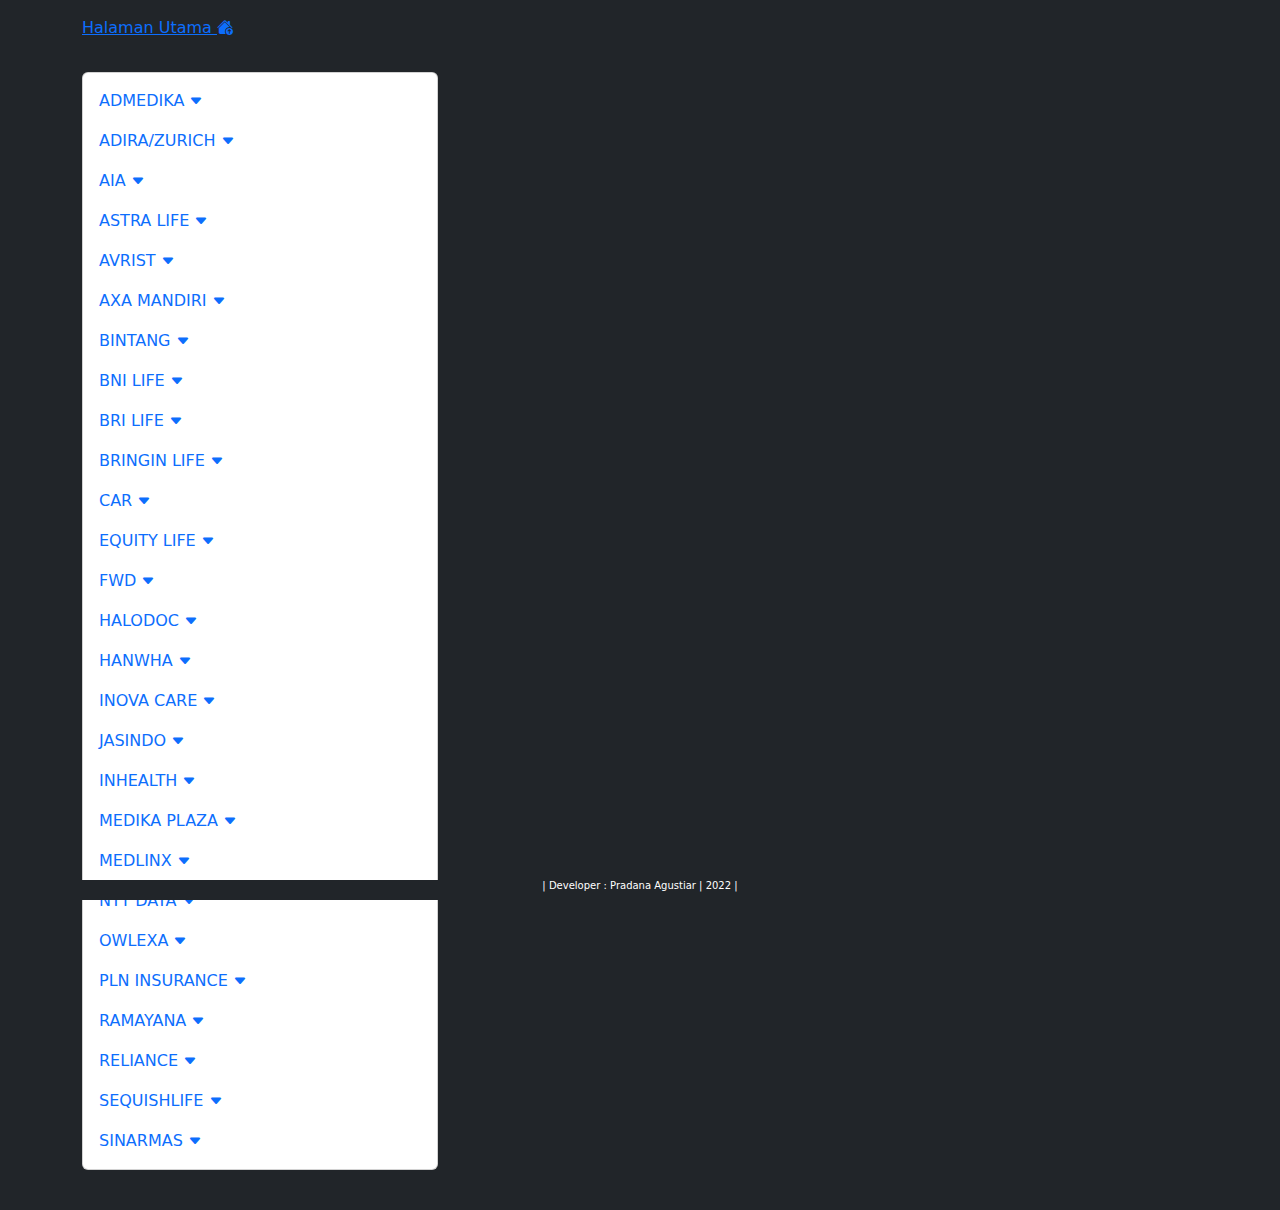
==== index.html @ 3b437334 "tambah file index html template" ====
<!DOCTYPE html>
<html lang="en">
  <head>
    <!-- Google Tag Manager -->
    <script>
      (function (w, d, s, l, i) {
        w[l] = w[l] || [];
        w[l].push({ "gtm.start": new Date().getTime(), event: "gtm.js" });
        var f = d.getElementsByTagName(s)[0],
          j = d.createElement(s),
          dl = l != "dataLayer" ? "&l=" + l : "";
        j.async = true;
        j.src = "https://www.googletagmanager.com/gtm.js?id=" + i + dl;
        f.parentNode.insertBefore(j, f);
      })(window, document, "script", "dataLayer", "GTM-58KF28J");
    </script>
    <!-- End Google Tag Manager -->
    <meta charset="utf-8" />
    <meta name="viewport" content="width=device-width, initial-scale=1, shrink-to-fit=no" />
    <meta name="keywords" content="kumpulan asuransi swasta rsiy pdhi" />
    <meta name="description" content="kumpulan dokumen asuransi swasta rsiy pdhi" />

    <title>RSIY PDHI - ASURANSI SWASTA</title>

    <link href="https://cdn.jsdelivr.net/npm/bootstrap@5.0.0-beta2/dist/css/bootstrap.min.css" rel="stylesheet" crossorigin="anonymous" />
    <script src="https://cdn.jsdelivr.net/npm/bootstrap@5.0.0-beta2/dist/js/bootstrap.bundle.min.js" crossorigin="anonymous"></script>

    <!-- ======= Icons used for dropdown (you can use your own) ======== -->
    <link rel="stylesheet" href="https://cdn.jsdelivr.net/npm/bootstrap-icons@1.4.0/font/bootstrap-icons.css" />

    <link rel="stylesheet" href="style.css" />

    <script type="text/javascript">
      document.addEventListener("DOMContentLoaded", function () {
        document.querySelectorAll(".sidebar .nav-link").forEach(function (element) {
          element.addEventListener("click", function (e) {
            let nextEl = element.nextElementSibling;
            let parentEl = element.parentElement;

            if (nextEl) {
              e.preventDefault();
              let mycollapse = new bootstrap.Collapse(nextEl);

              if (nextEl.classList.contains("show")) {
                mycollapse.hide();
              } else {
                mycollapse.show();
                // find other submenus with class=show
                var opened_submenu = parentEl.parentElement.querySelector(".submenu.show");
                // if it exists, then close all of them
                if (opened_submenu) {
                  new bootstrap.Collapse(opened_submenu);
                }
              }
            }
          });
        });
      });
      // DOMContentLoaded  end
    </script>
  </head>
  <body class="bg-dark">
    <header class="section-header py-3 hero">
      <div class="container">
        <a href="index.html" class="utama"> Halaman Utama <i class="bi bi-house-up-fill"></i> </a>
      </div>
    </header>
    <!-- section-header.// -->

    <div class="container">
      <section class="section-content py-3">
        <div class="row">
          <aside class="col-lg-4">
            <!-- ============= COMPONENT ============== -->
            <nav class="sidebar card py-2 mb-4">
              <ul class="nav flex-column" id="nav_accordion">
                <!-- ADMEDIKA -->
                <li class="nav-item has-submenu">
                  <a class="nav-link" href="#"> ADMEDIKA <i class="bi small bi-caret-down-fill"></i> </a>
                  <ul class="submenu collapse">
                    <li><a class="nav-link" href="#"> INFORMASI KLIEN ADMEDIKA 2022 </a></li>
                    <li><a class="nav-link" href="#"> FITUR ADPASS ADMEDIKA </a></li>
                    <li><a class="nav-link" href="#"> INFO ACCEPTED CARD </a></li>
                    <li><a class="nav-link" href="#"> MANAGE CARE MANUAL ADPASS RJTL </a></li>
                  </ul>
                </li>
                <!-- ADIRA/ZURICH -->
                <li class="nav-item has-submenu">
                  <a class="nav-link" href="#"> ADIRA/ZURICH <i class="bi small bi-caret-down-fill"></i> </a>
                  <ul class="submenu collapse">
                    <li><a class="nav-link" href="#"> PKS ADIRA/ZURICH </a></li>
                    <li><a class="nav-link" href="#"> PETUNJUK DAN KARTU </a></li>
                  </ul>
                </li>
                <!-- AIA -->
                <li class="nav-item has-submenu">
                  <a class="nav-link" href="#"> AIA <i class="bi small bi-caret-down-fill"></i> </a>
                  <ul class="submenu collapse">
                    <li><a class="nav-link" href="#"> PKS AIA </a></li>
                    <li><a class="nav-link" href="#"> PKS AIA PLATINUM PROVIDER </a></li>
                  </ul>
                </li>
                <!-- ASTRA LIFE/ASURANSI JIWA ASTRA -->
                <li class="nav-item has-submenu">
                  <a class="nav-link" href="#"> ASTRA LIFE <i class="bi small bi-caret-down-fill"></i> </a>
                  <ul class="submenu collapse">
                    <li><a class="nav-link" href="#"> PKS ASTRA LIFE </a></li>
                  </ul>
                </li>
                <!-- AVRIST ASSURANCE -->
                <li class="nav-item has-submenu">
                  <a class="nav-link" href="#"> AVRIST <i class="bi small bi-caret-down-fill"></i> </a>
                  <ul class="submenu collapse">
                    <li><a class="nav-link" href="#"> PKS AVRIST </a></li>
                  </ul>
                </li>
                <!-- AXA MANDIRI -->
                <li class="nav-item has-submenu">
                  <a class="nav-link" href="#"> AXA MANDIRI <i class="bi small bi-caret-down-fill"></i> </a>
                  <ul class="submenu collapse">
                    <li><a class="nav-link" href="#"> PKS AXA MANDIRI </a></li>
                    <li><a class="nav-link" href="#"> KARTU AXA MANDIRI </a></li>
                  </ul>
                </li>
                <!-- BINTANG -->
                <li class="nav-item has-submenu">
                  <a class="nav-link" href="#"> BINTANG <i class="bi small bi-caret-down-fill"></i> </a>
                  <ul class="submenu collapse">
                    <li><a class="nav-link" href="#"> PKS BINTANG </a></li>
                  </ul>
                </li>
                <!-- BNI LIFE -->
                <li class="nav-item has-submenu">
                  <a class="nav-link" href="#"> BNI LIFE <i class="bi small bi-caret-down-fill"></i> </a>
                  <ul class="submenu collapse">
                    <li><a class="nav-link" href="bnimanagecare.html">PKS BNI LIFE MANAGE CARE </a></li>
                    <li><a class="nav-link" href="bniindemnity.html">PKS BNI LIFE INDEMNITY </a></li>
                  </ul>
                </li>
                <!-- BRI LIFE -->
                <li class="nav-item has-submenu">
                  <a class="nav-link" href="#"> BRI LIFE <i class="bi small bi-caret-down-fill"></i> </a>
                  <ul class="submenu collapse">
                    <li><a class="nav-link" href="#"> PKS BRI LIFE </a></li>
                  </ul>
                </li>
                <!-- BRINGIN LIFE -->
                <li class="nav-item has-submenu">
                  <a class="nav-link" href="#"> BRINGIN LIFE <i class="bi small bi-caret-down-fill"></i> </a>
                  <ul class="submenu collapse">
                    <li><a class="nav-link" href="#"> PKS BRINGIN LIFE </a></li>
                  </ul>
                </li>
                <!-- CAR -->
                <li class="nav-item has-submenu">
                  <a class="nav-link" href="#"> CAR <i class="bi small bi-caret-down-fill"></i> </a>
                  <ul class="submenu collapse">
                    <li><a class="nav-link" href="#"> PKS CAR INDEMNITY </a></li>
                    <li><a class="nav-link" href="#"> PKS CAR MANAGE CARE </a></li>
                  </ul>
                </li>
                <!-- EQUITY -->
                <li class="nav-item has-submenu">
                  <a class="nav-link" href="#"> EQUITY LIFE <i class="bi small bi-caret-down-fill"></i> </a>
                  <ul class="submenu collapse">
                    <li><a class="nav-link" href="equityadmedika.html">PKS EQUITY </a></li>
                    <li><a class="nav-link" href="#">PKS EQUITY INDIVIDU </a></li>
                  </ul>
                </li>
                <!-- FWD -->
                <li class="nav-item has-submenu">
                  <a class="nav-link" href="#"> FWD <i class="bi small bi-caret-down-fill"></i> </a>
                  <ul class="submenu collapse">
                    <li><a class="nav-link" href="#">PKS FWD </a></li>
                    <li><a class="nav-link" href="#">KARTU FWD </a></li>
                  </ul>
                </li>
                <!-- HALODOC -->
                <li class="nav-item has-submenu">
                  <a class="nav-link" href="#"> HALODOC <i class="bi small bi-caret-down-fill"></i> </a>
                  <ul class="submenu collapse">
                    <li><a class="nav-link" href="#">PKS HALODOC </a></li>
                    <li><a class="nav-link" href="#">USERNAME&PASSWORD WEB PORTAL HALODOC </a></li>
                  </ul>
                </li>
                <!-- HANWHA -->
                <li class="nav-item has-submenu">
                  <a class="nav-link" href="#"> HANWHA <i class="bi small bi-caret-down-fill"></i> </a>
                  <ul class="submenu collapse">
                    <li><a class="nav-link" href="#">PKS HANWHA </a></li>
                  </ul>
                </li>
                <!-- INOVA CARE -->
                <li class="nav-item has-submenu">
                  <a class="nav-link" href="#"> INOVA CARE <i class="bi small bi-caret-down-fill"></i> </a>
                  <ul class="submenu collapse">
                    <li><a class="nav-link" href="#">PKS INOVA CARE </a></li>
                    <li><a class="nav-link" href="#">CHUBB DENTAL INSURANCE </a></li>
                    <li><a class="nav-link" href="#">DENTAL INSURANCE PLAN </a></li>
                    <li><a class="nav-link" href="#">DENTAL WORKFLOW </a></li>
                    <li><a class="nav-link" href="#">FEE SCHEDULE BLUE </a></li>
                  </ul>
                </li>
                <!-- JASINDO -->
                <li class="nav-item has-submenu">
                  <a class="nav-link" href="#"> JASINDO <i class="bi small bi-caret-down-fill"></i> </a>
                  <ul class="submenu collapse">
                    <li><a class="nav-link" href="#">PKS JASINDO </a></li>
                  </ul>
                </li>
                <!-- INHEALTH -->
                <li class="nav-item has-submenu">
                  <a class="nav-link" href="#"> INHEALTH <i class="bi small bi-caret-down-fill"></i> </a>
                  <ul class="submenu collapse">
                    <li><a class="nav-link" href="#">PKS INHEALTH </a></li>
                    <li><a class="nav-link" href="#">USERNAME&PASSWORD PELKES </a></li>
                    <li><a class="nav-link" href="#">PETUNJUK MANUAL</a></li>
                    <li><a class="nav-link" href="#">ALUR PESERTA APP FIT AJA</a></li>
                  </ul>
                </li>
                <!-- MEDIKA PLAZA -->
                <li class="nav-item has-submenu">
                  <a class="nav-link" href="#"> MEDIKA PLAZA <i class="bi small bi-caret-down-fill"></i> </a>
                  <ul class="submenu collapse">
                    <li><a class="nav-link" href="#">PKS MEDIKA PLAZA </a></li>
                    <li><a class="nav-link" href="#">KARTU MEDIKA PLAZA </a></li>
                    <li><a class="nav-link" href="#">DAFTAR KLIEN MP </a></li>
                  </ul>
                </li>
                <!-- MEDLINX -->
                <li class="nav-item has-submenu">
                  <a class="nav-link" href="#"> MEDLINX <i class="bi small bi-caret-down-fill"></i> </a>
                  <ul class="submenu collapse">
                    <li><a class="nav-link" href="#">LINK WEB PORTAL IZIKLAIM </a></li>
                  </ul>
                </li>
                <!-- NTT DATA -->
                <li class="nav-item has-submenu">
                  <a class="nav-link" href="#"> NTT DATA <i class="bi small bi-caret-down-fill"></i> </a>
                  <ul class="submenu collapse">
                    <li><a class="nav-link" href="#">PKS NTT DATA </a></li>
                  </ul>
                </li>
                <!-- OWLEXA/APLIKANUSA -->
                <li class="nav-item has-submenu">
                  <a class="nav-link" href="#"> OWLEXA <i class="bi small bi-caret-down-fill"></i> </a>
                  <ul class="submenu collapse">
                    <li><a class="nav-link" href="#">LINK WEB PORTAL </a></li>
                  </ul>
                </li>
                <!-- PLN INSURANCE -->
                <li class="nav-item has-submenu">
                  <a class="nav-link" href="#"> PLN INSURANCE <i class="bi small bi-caret-down-fill"></i> </a>
                  <ul class="submenu collapse">
                    <li><a class="nav-link" href="#"> </a></li>
                  </ul>
                </li>
                <!-- RAMAYANA -->
                <li class="nav-item has-submenu">
                  <a class="nav-link" href="#"> RAMAYANA <i class="bi small bi-caret-down-fill"></i> </a>
                  <ul class="submenu collapse">
                    <li><a class="nav-link" href="#">PKS RAMAYANA </a></li>
                  </ul>
                </li>
                <!-- RELIANCE -->
                <li class="nav-item has-submenu">
                  <a class="nav-link" href="#"> RELIANCE <i class="bi small bi-caret-down-fill"></i> </a>
                  <ul class="submenu collapse">
                    <li><a class="nav-link" href="#">PKS RELIANCE </a></li>
                  </ul>
                </li>
                <!-- SEQUISHLIFE -->
                <li class="nav-item has-submenu">
                  <a class="nav-link" href="#"> SEQUISHLIFE <i class="bi small bi-caret-down-fill"></i> </a>
                  <ul class="submenu collapse">
                    <li><a class="nav-link" href="#">PKS SEQUISHLIFE </a></li>
                  </ul>
                </li>
                <!-- SINARMAS -->
                <li class="nav-item has-submenu">
                  <a class="nav-link" href="#"> SINARMAS <i class="bi small bi-caret-down-fill"></i> </a>
                  <ul class="submenu collapse">
                    <li><a class="nav-link" href="#">PKS SINARMAS </a></li>
                    <li><a class="nav-link" href="#">CP SINARMAS 2022 </a></li>
                    <li><a class="nav-link" href="#">DOKUMEN TAGIHAN RALAN </a></li>
                    <li><a class="nav-link" href="#">DOKUMEN TAGIHAN RANAP </a></li>
                  </ul>
                </li>
              </ul>
            </nav>
            <!-- ============= COMPONENT END// ============== -->
          </aside>
          <main class="col-lg-8">
            <h2>KUMPULAN DOKUMEN ASURANSI SWASTA</h2>
            <p>Silahkan Klik Pilihan Nama Asuransi Swasta</p>
          </main>
        </div>
      </section>
    </div>
    <!-- container //  -->
    <footer style="color: white" class="fixed-bottom bg-dark">
      <h6 class="text-center" style="font-size: 10px">| Developer : Pradana Agustiar | 2022 |</h6>
    </footer>
  </body>
</html>
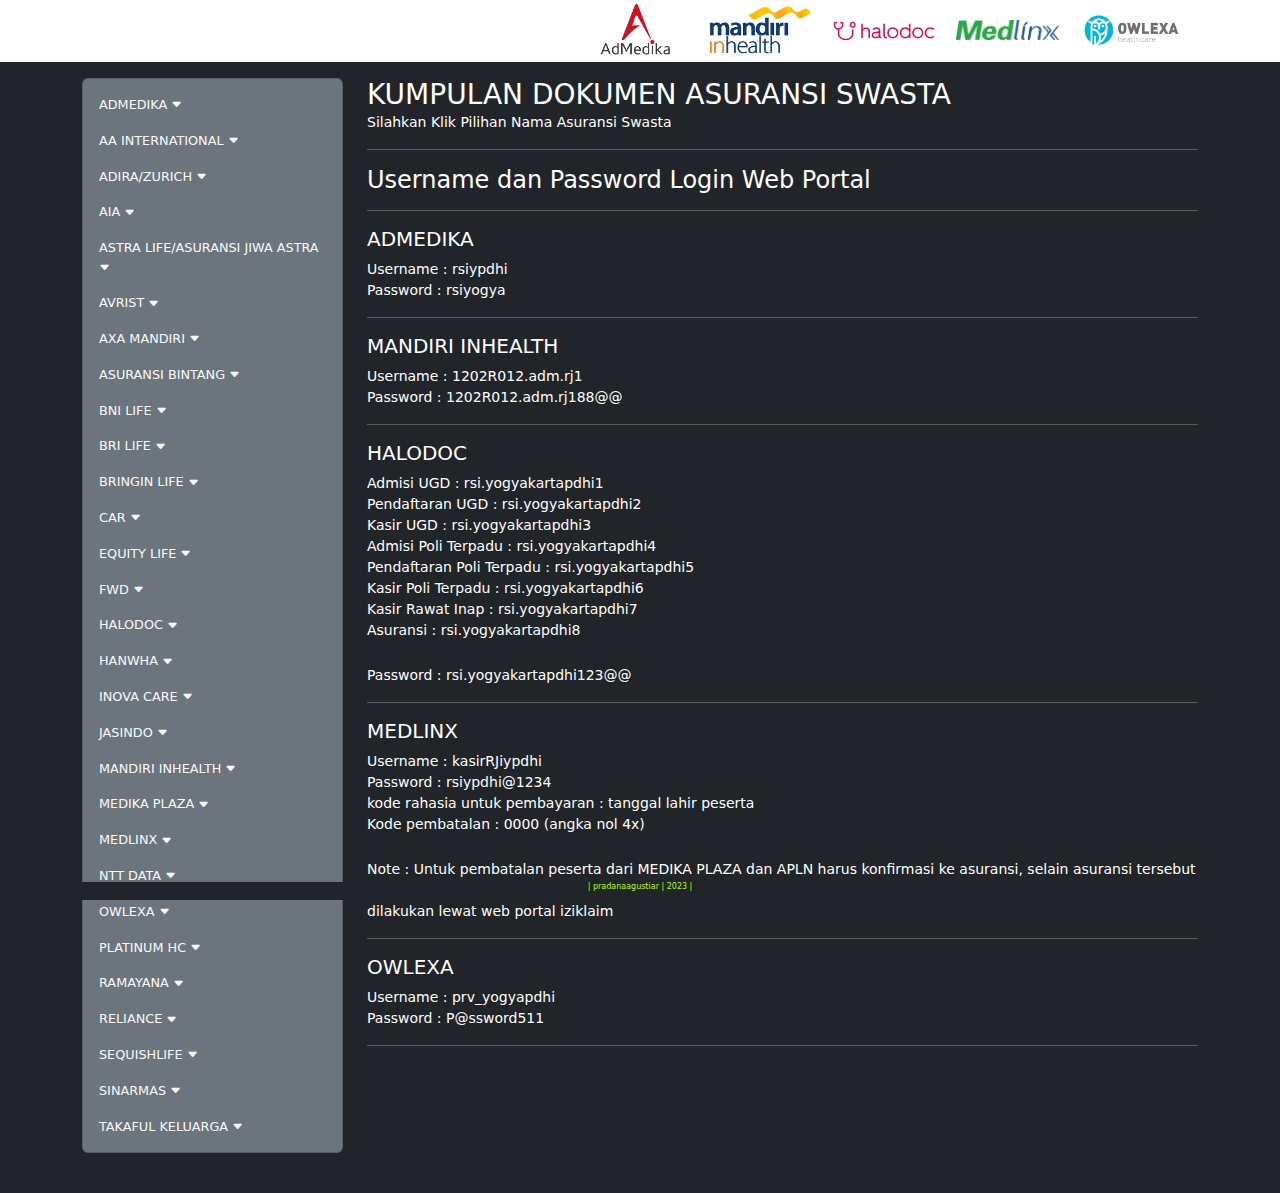
==== commit 63bcffd9: "Upload file untuk web layanan asuransi swasta" ====
--- a/index.html
+++ b/index.html
@@ -2,304 +2,358 @@
 <html lang="en">
   <head>
     <!-- Google Tag Manager -->
-    <script>
-      (function (w, d, s, l, i) {
-        w[l] = w[l] || [];
-        w[l].push({ "gtm.start": new Date().getTime(), event: "gtm.js" });
-        var f = d.getElementsByTagName(s)[0],
-          j = d.createElement(s),
-          dl = l != "dataLayer" ? "&l=" + l : "";
-        j.async = true;
-        j.src = "https://www.googletagmanager.com/gtm.js?id=" + i + dl;
-        f.parentNode.insertBefore(j, f);
-      })(window, document, "script", "dataLayer", "GTM-58KF28J");
-    </script>
-    <!-- End Google Tag Manager -->
+    <script type="text/javascript" src="gtagmanager.js"></script>
+
     <meta charset="utf-8" />
-    <meta name="viewport" content="width=device-width, initial-scale=1, shrink-to-fit=no" />
+    <meta name="viewport" content="width=device-width, initial-scale=1" />
     <meta name="keywords" content="kumpulan asuransi swasta rsiy pdhi" />
     <meta name="description" content="kumpulan dokumen asuransi swasta rsiy pdhi" />
 
     <title>RSIY PDHI - ASURANSI SWASTA</title>
-
+    <!-- ======= Icons web ======== -->
+    <link rel="icon" type="image/png" sizes="32x32" href="favicon_io/favicon-32x32.png" />
+    <!-- ======= css bootstrap ======== -->
     <link href="https://cdn.jsdelivr.net/npm/bootstrap@5.0.0-beta2/dist/css/bootstrap.min.css" rel="stylesheet" crossorigin="anonymous" />
     <script src="https://cdn.jsdelivr.net/npm/bootstrap@5.0.0-beta2/dist/js/bootstrap.bundle.min.js" crossorigin="anonymous"></script>
 
-    <!-- ======= Icons used for dropdown (you can use your own) ======== -->
+    <!-- ======= Icons dropdown ======== -->
     <link rel="stylesheet" href="https://cdn.jsdelivr.net/npm/bootstrap-icons@1.4.0/font/bootstrap-icons.css" />
-
+    <!-- ======= main css ======== -->
     <link rel="stylesheet" href="style.css" />
-
-    <script type="text/javascript">
-      document.addEventListener("DOMContentLoaded", function () {
-        document.querySelectorAll(".sidebar .nav-link").forEach(function (element) {
-          element.addEventListener("click", function (e) {
-            let nextEl = element.nextElementSibling;
-            let parentEl = element.parentElement;
-
-            if (nextEl) {
-              e.preventDefault();
-              let mycollapse = new bootstrap.Collapse(nextEl);
-
-              if (nextEl.classList.contains("show")) {
-                mycollapse.hide();
-              } else {
-                mycollapse.show();
-                // find other submenus with class=show
-                var opened_submenu = parentEl.parentElement.querySelector(".submenu.show");
-                // if it exists, then close all of them
-                if (opened_submenu) {
-                  new bootstrap.Collapse(opened_submenu);
-                }
-              }
-            }
-          });
-        });
-      });
-      // DOMContentLoaded  end
-    </script>
+    <!-- ======= js dropdown ======== -->
+    <script type="text/javascript" src="jsdropdown.js"></script>
   </head>
   <body class="bg-dark">
-    <header class="section-header py-3 hero">
-      <div class="container">
-        <a href="index.html" class="utama"> Halaman Utama <i class="bi bi-house-up-fill"></i> </a>
+    <header class="section-header py-1 hero sticky-top">
+      <div class="container d-flex justify-content-between align-items-center pb-1">
+        <a href="index.html"><img decoding="async" width="auto" height="auto" src="https://rsiypdhi.com/wp-content/uploads/2022/05/logo-rsiy-baru-300x73.png" class="attachment-large size-large" alt="" loading="lazy" /> </a>
+        <div class="logo-asuransi">
+          <a href="https://mobile.admedika.co.id/edc/" target="_blank" data-bs-toggle="tooltip" data-bs-placement="bottom" title="Link Web Portal Admedika"
+            ><img src="logo-asuransi/admedika.png" alt="link web portal admedika" style="height: auto"
+          /></a>
+          <a href="https://pelkesonline.inhealth.co.id/" target="_blank" data-bs-toggle="tooltip" data-bs-placement="bottom" title="Link Web Portal Inhealth"
+            ><img src="logo-asuransi/inhealth.png" alt="link web portal inhealth" style="height: auto"
+          /></a>
+          <a href="https://providers.hdtpa.halodoc.id/" target="_blank" data-bs-toggle="tooltip" data-bs-placement="bottom" title="Link Web Portal Halodoc"
+            ><img src="logo-asuransi/halodoc.webp" alt="link web portal halodoc" style="height: auto"
+          /></a>
+          <a href="https://iziklaim.com/#/login" target="_blank" data-bs-toggle="tooltip" data-bs-placement="bottom" title="Link Web Portal Medlinx"
+            ><img src="logo-asuransi/medlinx.png" alt="link web portal medlinx" style="height: auto"
+          /></a>
+          <a href="https://webprovider.owlexa.com/login" target="_blank" data-bs-toggle="tooltip" data-bs-placement="bottom" title="Link Web Portal Owlexa"><img src="logo-asuransi/owlexa.png" alt="link web portal owlexa" /></a>
+        </div>
       </div>
     </header>
-    <!-- section-header.// -->
-
+    <!-- header end// -->
+    <!-- awal kontainer// -->
     <div class="container">
       <section class="section-content py-3">
         <div class="row">
-          <aside class="col-lg-4">
-            <!-- ============= COMPONENT ============== -->
-            <nav class="sidebar card py-2 mb-4">
+          <aside class="col-lg-3">
+            <!-- ============= awal side bar ============== -->
+            <nav class="sidebar card py-2 mb-4 bg-secondary">
               <ul class="nav flex-column" id="nav_accordion">
                 <!-- ADMEDIKA -->
                 <li class="nav-item has-submenu">
                   <a class="nav-link" href="#"> ADMEDIKA <i class="bi small bi-caret-down-fill"></i> </a>
                   <ul class="submenu collapse">
-                    <li><a class="nav-link" href="#"> INFORMASI KLIEN ADMEDIKA 2022 </a></li>
-                    <li><a class="nav-link" href="#"> FITUR ADPASS ADMEDIKA </a></li>
-                    <li><a class="nav-link" href="#"> INFO ACCEPTED CARD </a></li>
-                    <li><a class="nav-link" href="#"> MANAGE CARE MANUAL ADPASS RJTL </a></li>
+                    <li><a class="nav-link" href="https://drive.google.com/file/d/17VKGs2HIGogteRIp0sci1893YD6eTW0H/view?usp=share_link" target="_blank"> PKS ADMEDIKA </a></li>
+                    <li><a class="nav-link" href="https://mobile.admedika.co.id/FAX_DATA/PROVIDER_EFILES/ADPAS_eInfoFiles/info_helpline.pdf" target="_blank"> INFORMASI KLIEN ADMEDIKA </a></li>
+                    <li><a class="nav-link" href="https://drive.google.com/file/d/1iDPGv8LIdwQgNTT2EmxC5c26sCc5grZL/view?usp=share_link" target="_blank"> FITUR ADPASS ADMEDIKA </a></li>
+                    <li><a class="nav-link" href="https://mobile.admedika.co.id/FAX_DATA/PROVIDER_EFILES/ADPAS_eInfoFiles/info_accepted_card.pdf" target="_blank"> INFO KARTU PESERTA </a></li>
+                    <li><a class="nav-link" href="https://adcare.admedika.co.id/adpascare/download/manual_adpass_rjtl.pdf" target="_blank"> MANAGE CARE MANUAL ADPASS RJTL </a></li>
+                  </ul>
+                </li>
+                <!-- AAI -->
+                <li class="nav-item has-submenu">
+                  <a class="nav-link" href="#" target="_blank"> AA INTERNATIONAL <i class="bi small bi-caret-down-fill"></i> </a>
+                  <ul class="submenu collapse">
+                    <li><a class="nav-link" href="https://drive.google.com/file/d/1nt4MwIUjH8XDDSWhFMkXeprd5jfVIE72/view?usp=share_link" target="_blank"> PKS AAI </a></li>
                   </ul>
                 </li>
                 <!-- ADIRA/ZURICH -->
                 <li class="nav-item has-submenu">
-                  <a class="nav-link" href="#"> ADIRA/ZURICH <i class="bi small bi-caret-down-fill"></i> </a>
-                  <ul class="submenu collapse">
-                    <li><a class="nav-link" href="#"> PKS ADIRA/ZURICH </a></li>
-                    <li><a class="nav-link" href="#"> PETUNJUK DAN KARTU </a></li>
+                  <a class="nav-link" href="#" target="_blank"> ADIRA/ZURICH <i class="bi small bi-caret-down-fill"></i> </a>
+                  <ul class="submenu collapse">
+                    <li><a class="nav-link" href="https://drive.google.com/file/d/18bulfxe4Jyk9DszMeSScfe0ZBfd70U7o/view?usp=share_link" target="_blank"> PKS ADIRA/ZURICH </a></li>
                   </ul>
                 </li>
                 <!-- AIA -->
                 <li class="nav-item has-submenu">
                   <a class="nav-link" href="#"> AIA <i class="bi small bi-caret-down-fill"></i> </a>
                   <ul class="submenu collapse">
-                    <li><a class="nav-link" href="#"> PKS AIA </a></li>
-                    <li><a class="nav-link" href="#"> PKS AIA PLATINUM PROVIDER </a></li>
+                    <li><a class="nav-link" href="https://drive.google.com/file/d/12QDIijKT9B_T7VWBtoKs5DAJBzYpMwuo/view?usp=share_link" target="_blank"> PKS SEMENTARA AIA </a></li>
+                    <li><a class="nav-link" href="#" target="_blank"> PKS AIA </a></li>
+                    <li><a class="nav-link" href="#" target="_blank"> PKS AIA PLATINUM PROVIDER </a></li>
                   </ul>
                 </li>
                 <!-- ASTRA LIFE/ASURANSI JIWA ASTRA -->
                 <li class="nav-item has-submenu">
-                  <a class="nav-link" href="#"> ASTRA LIFE <i class="bi small bi-caret-down-fill"></i> </a>
-                  <ul class="submenu collapse">
-                    <li><a class="nav-link" href="#"> PKS ASTRA LIFE </a></li>
+                  <a class="nav-link" href="#"> ASTRA LIFE/ASURANSI JIWA ASTRA <i class="bi small bi-caret-down-fill"></i> </a>
+                  <ul class="submenu collapse">
+                    <li><a class="nav-link" href="https://drive.google.com/file/d/1RceX2Wzr7ILC7YFS1r323Du8H5Na-RGI/view?usp=share_link" target="_blank"> PKS ASTRA LIFE </a></li>
                   </ul>
                 </li>
                 <!-- AVRIST ASSURANCE -->
                 <li class="nav-item has-submenu">
                   <a class="nav-link" href="#"> AVRIST <i class="bi small bi-caret-down-fill"></i> </a>
                   <ul class="submenu collapse">
-                    <li><a class="nav-link" href="#"> PKS AVRIST </a></li>
+                    <li><a class="nav-link" href="#" target="_blank"> PKS AVRIST </a></li>
                   </ul>
                 </li>
                 <!-- AXA MANDIRI -->
                 <li class="nav-item has-submenu">
                   <a class="nav-link" href="#"> AXA MANDIRI <i class="bi small bi-caret-down-fill"></i> </a>
                   <ul class="submenu collapse">
-                    <li><a class="nav-link" href="#"> PKS AXA MANDIRI </a></li>
-                    <li><a class="nav-link" href="#"> KARTU AXA MANDIRI </a></li>
+                    <li><a class="nav-link" href="https://drive.google.com/file/d/1XO35GzQeVHZ-wupzYQdSZDHmoZr94XAg/view?usp=share_link" target="_blank"> PKS AXA MANDIRI </a></li>
                   </ul>
                 </li>
                 <!-- BINTANG -->
                 <li class="nav-item has-submenu">
-                  <a class="nav-link" href="#"> BINTANG <i class="bi small bi-caret-down-fill"></i> </a>
-                  <ul class="submenu collapse">
-                    <li><a class="nav-link" href="#"> PKS BINTANG </a></li>
+                  <a class="nav-link" href="#"> ASURANSI BINTANG <i class="bi small bi-caret-down-fill"></i> </a>
+                  <ul class="submenu collapse">
+                    <li>
+                      <a class="nav-link" href="https://drive.google.com/file/d/1NuAJGjdIxGzZLLOzqhKRqJZiOUMLvAYJ/view?usp=share_link" target="_blank"> PKS ASURANSI BINTANG </a>
+                    </li>
                   </ul>
                 </li>
                 <!-- BNI LIFE -->
                 <li class="nav-item has-submenu">
                   <a class="nav-link" href="#"> BNI LIFE <i class="bi small bi-caret-down-fill"></i> </a>
                   <ul class="submenu collapse">
-                    <li><a class="nav-link" href="bnimanagecare.html">PKS BNI LIFE MANAGE CARE </a></li>
-                    <li><a class="nav-link" href="bniindemnity.html">PKS BNI LIFE INDEMNITY </a></li>
+                    <li>
+                      <a class="nav-link" href="https://drive.google.com/file/d/1olKa2YcHHOcOrbqqTne-IuahOxz_McDQ/view?usp=share_link" target="_blank">PKS BNI LIFE INDEMNITY </a>
+                    </li>
+                    <li>
+                      <a class="nav-link" href="https://drive.google.com/file/d/1R_ZGnXx197LYE-z3D6q-uZrUGkCBWm-k/view?usp=share_link" target="_blank">PKS BNI LIFE MANAGE CARE </a>
+                    </li>
                   </ul>
                 </li>
                 <!-- BRI LIFE -->
                 <li class="nav-item has-submenu">
                   <a class="nav-link" href="#"> BRI LIFE <i class="bi small bi-caret-down-fill"></i> </a>
                   <ul class="submenu collapse">
-                    <li><a class="nav-link" href="#"> PKS BRI LIFE </a></li>
+                    <li><a class="nav-link" href="#" target="_blank"> PKS BRI LIFE </a></li>
+                    <li><a class="nav-link" href="https://drive.google.com/file/d/1krtG7ilsBxT7rnqSPCWxYyOgflyt58T2/view?usp=share_link" target="_blank"> SURAT PEMBERITAHUAN BRI LIFE </a></li>
                   </ul>
                 </li>
                 <!-- BRINGIN LIFE -->
                 <li class="nav-item has-submenu">
                   <a class="nav-link" href="#"> BRINGIN LIFE <i class="bi small bi-caret-down-fill"></i> </a>
                   <ul class="submenu collapse">
-                    <li><a class="nav-link" href="#"> PKS BRINGIN LIFE </a></li>
+                    <li><a class="nav-link" href="https://drive.google.com/file/d/1UvTBzhOxuXQsdc3Iv8o9y7WeB0YKLLP2/view?usp=share_link" target="_blank"> PKS BRINGIN LIFE </a></li>
                   </ul>
                 </li>
                 <!-- CAR -->
                 <li class="nav-item has-submenu">
                   <a class="nav-link" href="#"> CAR <i class="bi small bi-caret-down-fill"></i> </a>
                   <ul class="submenu collapse">
-                    <li><a class="nav-link" href="#"> PKS CAR INDEMNITY </a></li>
-                    <li><a class="nav-link" href="#"> PKS CAR MANAGE CARE </a></li>
+                    <li><a class="nav-link" href="#" target="_blank"> PKS CAR INDEMNITY </a></li>
+                    <li><a class="nav-link" href="#" target="_blank"> PKS CAR MANAGE CARE </a></li>
+                    <li><a class="nav-link" href="https://drive.google.com/file/d/1ud5ar2VetljQBrhI9hURw8H-bxgjHN-l/view?usp=share_link" target="_blank"> KARTU CAR </a></li>
                   </ul>
                 </li>
                 <!-- EQUITY -->
                 <li class="nav-item has-submenu">
                   <a class="nav-link" href="#"> EQUITY LIFE <i class="bi small bi-caret-down-fill"></i> </a>
                   <ul class="submenu collapse">
-                    <li><a class="nav-link" href="equityadmedika.html">PKS EQUITY </a></li>
-                    <li><a class="nav-link" href="#">PKS EQUITY INDIVIDU </a></li>
+                    <li>
+                      <a class="nav-link" href="https://drive.google.com/file/d/1uFiMm1BRh7gJbZdkhpqpetr6s752VDj_/view?usp=share_link" target="_blank">PKS EQUITY ADMEDIKA</a>
+                    </li>
+                    <li><a class="nav-link" href="#" target="_blank">PKS EQUITY INDIVIDU </a></li>
+                    <li><a class="nav-link" href="https://drive.google.com/file/d/1uMvPDMAr8vCqvn0GvBhLo7Ce2nBHF_c5/view?usp=share_link" target="_blank">CONTOH KARTU EQUITY </a></li>
                   </ul>
                 </li>
                 <!-- FWD -->
                 <li class="nav-item has-submenu">
                   <a class="nav-link" href="#"> FWD <i class="bi small bi-caret-down-fill"></i> </a>
                   <ul class="submenu collapse">
-                    <li><a class="nav-link" href="#">PKS FWD </a></li>
-                    <li><a class="nav-link" href="#">KARTU FWD </a></li>
+                    <li><a class="nav-link" href="https://drive.google.com/file/d/1GevbxHLs2qO2tkC0gdCqplCF0_23m4ZQ/view?usp=share_link" target="_blank">PKS FWD </a></li>
                   </ul>
                 </li>
                 <!-- HALODOC -->
                 <li class="nav-item has-submenu">
                   <a class="nav-link" href="#"> HALODOC <i class="bi small bi-caret-down-fill"></i> </a>
                   <ul class="submenu collapse">
-                    <li><a class="nav-link" href="#">PKS HALODOC </a></li>
-                    <li><a class="nav-link" href="#">USERNAME&PASSWORD WEB PORTAL HALODOC </a></li>
+                    <li>
+                      <a class="nav-link" href="https://drive.google.com/file/d/19oGXWTrLlNsccjANjhyE_x7XgOtA7etN/view?usp=share_link" target="_blank">PKS HALODOC </a>
+                    </li>
+                    <li>
+                      <a class="nav-link" href="https://drive.google.com/file/d/1NJaEgDwif0lINw7EblYBNWWCXa-IdWUm/view?usp=share_link" target="_blank"> LEAFLET PROVIDER PORTAL </a>
+                    </li>
                   </ul>
                 </li>
                 <!-- HANWHA -->
                 <li class="nav-item has-submenu">
                   <a class="nav-link" href="#"> HANWHA <i class="bi small bi-caret-down-fill"></i> </a>
                   <ul class="submenu collapse">
-                    <li><a class="nav-link" href="#">PKS HANWHA </a></li>
+                    <li><a class="nav-link" href="https://drive.google.com/file/d/14UT_6TEbTQ7vflCFNxzuPN0RCFiJpTm5/view?usp=share_link" target="_blank">PKS HANWHA </a></li>
                   </ul>
                 </li>
                 <!-- INOVA CARE -->
                 <li class="nav-item has-submenu">
                   <a class="nav-link" href="#"> INOVA CARE <i class="bi small bi-caret-down-fill"></i> </a>
                   <ul class="submenu collapse">
-                    <li><a class="nav-link" href="#">PKS INOVA CARE </a></li>
-                    <li><a class="nav-link" href="#">CHUBB DENTAL INSURANCE </a></li>
-                    <li><a class="nav-link" href="#">DENTAL INSURANCE PLAN </a></li>
-                    <li><a class="nav-link" href="#">DENTAL WORKFLOW </a></li>
-                    <li><a class="nav-link" href="#">FEE SCHEDULE BLUE </a></li>
+                    <li><a class="nav-link" href="#" target="_blank">PKS INOVA CARE </a></li>
+                    <li><a class="nav-link" href="https://drive.google.com/file/d/1em1579ZcpbafpYNfVrMfVaeZRg9LlkLJ/view?usp=share_link" target="_blank">CHUBB DENTAL INSURANCE </a></li>
+                    <li><a class="nav-link" href="https://drive.google.com/file/d/1LtjdxRpzJv6QKyRF29ZWYFLGlQqQ_UVl/view?usp=share_link" target="_blank">DENTAL INSURANCE PLAN </a></li>
+                    <li><a class="nav-link" href="https://drive.google.com/file/d/1wUXJukS_dnW8Kd0_aBf-sHywm0RuGzZa/view?usp=share_link" target="_blank">DENTAL WORKFLOW </a></li>
+                    <li><a class="nav-link" href="https://drive.google.com/file/d/1qcAapFgs_vmhTse313pJtNeuEc1P7A6C/view?usp=share_link" target="_blank">FEE SCHEDULE BLUE </a></li>
                   </ul>
                 </li>
                 <!-- JASINDO -->
                 <li class="nav-item has-submenu">
                   <a class="nav-link" href="#"> JASINDO <i class="bi small bi-caret-down-fill"></i> </a>
                   <ul class="submenu collapse">
-                    <li><a class="nav-link" href="#">PKS JASINDO </a></li>
+                    <li><a class="nav-link" href="#" target="_blank"> PKS JASINDO </a></li>
+                    <li>
+                      <a class="nav-link" href="https://drive.google.com/file/d/1VAviUTcAARoOVWJDVvvzatd9tPVCYru1/view?usp=share_link" target="_blank"> SURAT PKS SEMENTARA JASINDO </a>
+                    </li>
                   </ul>
                 </li>
                 <!-- INHEALTH -->
                 <li class="nav-item has-submenu">
-                  <a class="nav-link" href="#"> INHEALTH <i class="bi small bi-caret-down-fill"></i> </a>
-                  <ul class="submenu collapse">
-                    <li><a class="nav-link" href="#">PKS INHEALTH </a></li>
-                    <li><a class="nav-link" href="#">USERNAME&PASSWORD PELKES </a></li>
-                    <li><a class="nav-link" href="#">PETUNJUK MANUAL</a></li>
-                    <li><a class="nav-link" href="#">ALUR PESERTA APP FIT AJA</a></li>
+                  <a class="nav-link" href="#"> MANDIRI INHEALTH <i class="bi small bi-caret-down-fill"></i> </a>
+                  <ul class="submenu collapse">
+                    <li><a class="nav-link" href="https://drive.google.com/file/d/1WOJh5Zv0xZit7efvjAJZ-PzO28nD31SJ/view?usp=share_link" target="_blank">PKS INHEALTH </a></li>
+                    <li><a class="nav-link" href="https://drive.google.com/file/d/1cXGvj-b_hMlAG4XJjl-11xYBMna9e7Yc/view?usp=share_link" target="_blank">PETUNJUK MANUAL</a></li>
+                    <li>
+                      <a class="nav-link" href="https://drive.google.com/file/d/1OVxX4utTgOW1hZjTxD-ryD93H97JBkOZ/view?usp=share_link" target="_blank">ALUR PESERTA APP FIT AJA</a>
+                    </li>
                   </ul>
                 </li>
                 <!-- MEDIKA PLAZA -->
                 <li class="nav-item has-submenu">
                   <a class="nav-link" href="#"> MEDIKA PLAZA <i class="bi small bi-caret-down-fill"></i> </a>
                   <ul class="submenu collapse">
-                    <li><a class="nav-link" href="#">PKS MEDIKA PLAZA </a></li>
-                    <li><a class="nav-link" href="#">KARTU MEDIKA PLAZA </a></li>
-                    <li><a class="nav-link" href="#">DAFTAR KLIEN MP </a></li>
+                    <li><a class="nav-link" href="https://drive.google.com/file/d/1rRixUodBYb6qw3e4iVeB0rBDjwE842A6/view?usp=share_link" target="_blank">PKS MEDIKA PLAZA </a></li>
+                    <li><a class="nav-link" href="https://drive.google.com/file/d/1yKu59QjgdQaFxE-isd8uuL24xtzoyEA3/view?usp=share_link" target="_blank">KARTU MEDIKA PLAZA </a></li>
+                    <li><a class="nav-link" href="#" target="_blank">ADDENDUM MEDIKA PLAZA </a></li>
                   </ul>
                 </li>
                 <!-- MEDLINX -->
                 <li class="nav-item has-submenu">
                   <a class="nav-link" href="#"> MEDLINX <i class="bi small bi-caret-down-fill"></i> </a>
                   <ul class="submenu collapse">
-                    <li><a class="nav-link" href="#">LINK WEB PORTAL IZIKLAIM </a></li>
+                    <li><a class="nav-link" href="https://drive.google.com/file/d/1A7-GBvH0t-RYi6iOfRiH_DjQSWSYJ3Tq/view?usp=share_link" target="_blank">LINK WEB PORTAL IZIKLAIM </a></li>
                   </ul>
                 </li>
                 <!-- NTT DATA -->
                 <li class="nav-item has-submenu">
                   <a class="nav-link" href="#"> NTT DATA <i class="bi small bi-caret-down-fill"></i> </a>
                   <ul class="submenu collapse">
-                    <li><a class="nav-link" href="#">PKS NTT DATA </a></li>
+                    <li><a class="nav-link" href="https://drive.google.com/file/d/1fkLDXx2_-QNIQ2kELdjGUV6pk92Yrl_Q/view?usp=share_link" target="_blank">PKS NTT DATA </a></li>
                   </ul>
                 </li>
                 <!-- OWLEXA/APLIKANUSA -->
                 <li class="nav-item has-submenu">
                   <a class="nav-link" href="#"> OWLEXA <i class="bi small bi-caret-down-fill"></i> </a>
                   <ul class="submenu collapse">
-                    <li><a class="nav-link" href="#">LINK WEB PORTAL </a></li>
-                  </ul>
-                </li>
-                <!-- PLN INSURANCE -->
-                <li class="nav-item has-submenu">
-                  <a class="nav-link" href="#"> PLN INSURANCE <i class="bi small bi-caret-down-fill"></i> </a>
-                  <ul class="submenu collapse">
-                    <li><a class="nav-link" href="#"> </a></li>
+                    <li><a class="nav-link" href="https://drive.google.com/file/d/17zWxEd4TscckgKBnHw4olZ0OyDSvaPg9/view?usp=share_link" target="_blank"> PKS APLIKANUSA </a></li>
+                    <li><a class="nav-link" href="https://drive.google.com/file/d/1uQ9xgKf1iXRcH6Ss381OccUhY-gIVDua/view?usp=share_link" target="_blank"> GUIDE BOOK WEB PORTAL OWLEXA </a></li>
+                  </ul>
+                </li>
+                <!-- PLATINUM HC -->
+                <li class="nav-item has-submenu">
+                  <a class="nav-link" href="#"> PLATINUM HC <i class="bi small bi-caret-down-fill"></i> </a>
+                  <ul class="submenu collapse">
+                    <li><a class="nav-link" href="https://drive.google.com/file/d/18_tCWMXAZpLHC8_unT1LVW_O0_hLVo5R/view?usp=share_link" target="_blank"> PKS PLATINUM HC </a></li>
                   </ul>
                 </li>
                 <!-- RAMAYANA -->
                 <li class="nav-item has-submenu">
                   <a class="nav-link" href="#"> RAMAYANA <i class="bi small bi-caret-down-fill"></i> </a>
                   <ul class="submenu collapse">
-                    <li><a class="nav-link" href="#">PKS RAMAYANA </a></li>
+                    <li><a class="nav-link" href="https://drive.google.com/file/d/1a9Jdci2YT3IahFW7nonE4H-ZeLj2Q6MR/view?usp=share_link" target="_blank">PKS RAMAYANA </a></li>
                   </ul>
                 </li>
                 <!-- RELIANCE -->
                 <li class="nav-item has-submenu">
                   <a class="nav-link" href="#"> RELIANCE <i class="bi small bi-caret-down-fill"></i> </a>
                   <ul class="submenu collapse">
-                    <li><a class="nav-link" href="#">PKS RELIANCE </a></li>
+                    <li><a class="nav-link" href="https://drive.google.com/file/d/1HxcznU9kcxSz1PbrgkhwT1Mjyqvpv49_/view?usp=share_link" target="_blank">PKS RELIANCE </a></li>
                   </ul>
                 </li>
                 <!-- SEQUISHLIFE -->
                 <li class="nav-item has-submenu">
                   <a class="nav-link" href="#"> SEQUISHLIFE <i class="bi small bi-caret-down-fill"></i> </a>
                   <ul class="submenu collapse">
-                    <li><a class="nav-link" href="#">PKS SEQUISHLIFE </a></li>
+                    <li><a class="nav-link" href="https://drive.google.com/file/d/1WTebiVKka5rJ9rn-rUdvQPWi-wtfC1Ug/view?usp=share_link" target="_blank">PKS SEQUISHLIFE </a></li>
                   </ul>
                 </li>
                 <!-- SINARMAS -->
                 <li class="nav-item has-submenu">
                   <a class="nav-link" href="#"> SINARMAS <i class="bi small bi-caret-down-fill"></i> </a>
                   <ul class="submenu collapse">
-                    <li><a class="nav-link" href="#">PKS SINARMAS </a></li>
-                    <li><a class="nav-link" href="#">CP SINARMAS 2022 </a></li>
-                    <li><a class="nav-link" href="#">DOKUMEN TAGIHAN RALAN </a></li>
-                    <li><a class="nav-link" href="#">DOKUMEN TAGIHAN RANAP </a></li>
+                    <li><a class="nav-link" href="#" target="_blank">PKS SINARMAS </a></li>
+                    <li><a class="nav-link" href="https://drive.google.com/file/d/1qp4WQN6OjZtJJ340h9DRC9n4j7xt4gaa/view?usp=share_link" target="_blank">CP SINARMAS </a></li>
+                    <li><a class="nav-link" href="https://drive.google.com/file/d/146o-Lu7y-klMMZ7UgNGdS4t0KxelgJDg/view?usp=share_link" target="_blank">DOKUMEN TAGIHAN RALAN </a></li>
+                    <li><a class="nav-link" href="https://drive.google.com/file/d/1D2og0ChE3iZh02mbtG7KDt9tk_8-jRxI/view?usp=share_link" target="_blank">DOKUMEN TAGIHAN RANAP </a></li>
+                  </ul>
+                </li>
+                <!-- TAKAFUL -->
+                <li class="nav-item has-submenu">
+                  <a class="nav-link" href="#"> TAKAFUL KELUARGA <i class="bi small bi-caret-down-fill"></i> </a>
+                  <ul class="submenu collapse">
+                    <li><a class="nav-link" href="https://drive.google.com/file/d/1uk6AK1RzJLleocMvFj_4b75gpQik2ufZ/view?usp=share_link" target="_blank"> PKS TAKAFUL </a></li>
+                    <li><a class="nav-link" href="https://drive.google.com/file/d/1BHg0DgiEj-2fafsrOWcmzR4WcsgCd0HO/view?usp=share_link" target="_blank"> CONTOH KARTU TAKAFUL </a></li>
                   </ul>
                 </li>
               </ul>
             </nav>
-            <!-- ============= COMPONENT END// ============== -->
           </aside>
-          <main class="col-lg-8">
-            <h2>KUMPULAN DOKUMEN ASURANSI SWASTA</h2>
+          <!-- ============= akhir side bar // ============== -->
+          <!-- ============= awal main konten// ============== -->
+          <main class="col-lg-9">
+            <h3>KUMPULAN DOKUMEN ASURANSI SWASTA</h3>
             <p>Silahkan Klik Pilihan Nama Asuransi Swasta</p>
+            <hr />
+            <h4>Username dan Password Login Web Portal</h4>
+            <hr />
+            <h5>ADMEDIKA</h5>
+            <p>Username : rsiypdhi</p>
+            <p>Password : rsiyogya</p>
+            <hr />
+            <h5>MANDIRI INHEALTH</h5>
+            <p>Username : 1202R012.adm.rj1</p>
+            <p>Password : 1202R012.adm.rj188@@</p>
+            <hr />
+            <h5>HALODOC</h5>
+            <p>Admisi UGD : rsi.yogyakartapdhi1</p>
+            <p>Pendaftaran UGD : rsi.yogyakartapdhi2</p>
+            <p>Kasir UGD : rsi.yogyakartapdhi3</p>
+            <p>Admisi Poli Terpadu : rsi.yogyakartapdhi4</p>
+            <p>Pendaftaran Poli Terpadu : rsi.yogyakartapdhi5</p>
+            <p>Kasir Poli Terpadu : rsi.yogyakartapdhi6</p>
+            <p>Kasir Rawat Inap : rsi.yogyakartapdhi7</p>
+            <p>Asuransi : rsi.yogyakartapdhi8</p>
+            <br />
+            <p>Password : rsi.yogyakartapdhi123@@</p>
+            <hr />
+            <h5>MEDLINX</h5>
+            <p>Username : kasirRJiypdhi</p>
+            <p>Password : rsiypdhi@1234</p>
+            <p>kode rahasia untuk pembayaran : tanggal lahir peserta</p>
+            <p>Kode pembatalan : 0000 (angka nol 4x)</p>
+            <br />
+            <p>
+              Note : Untuk pembatalan peserta dari MEDIKA PLAZA dan APLN harus konfirmasi ke asuransi, selain asuransi tersebut (AAI Indonesia, ABADI SMILYNKS, CAR, GENERAL, GLOBAL EXCEL, JSMART, JSMART ADIRA, SYNTECH) pembatalan bisa
+              dilakukan lewat web portal iziklaim
+            </p>
+            <hr />
+            <h5>OWLEXA</h5>
+            <p>Username : prv_yogyapdhi</p>
+            <p>Password : P@ssword511</p>
+            <hr />
           </main>
+          <!-- ============= main konten end// ============== -->
         </div>
+        <!-- row end// -->
       </section>
     </div>
-    <!-- container //  -->
-    <footer style="color: white" class="fixed-bottom bg-dark">
-      <h6 class="text-center" style="font-size: 10px">| Developer : Pradana Agustiar | 2022 |</h6>
+    <!-- container end//  -->
+    <footer style="color: rgb(180, 251, 0)" class="fixed-bottom bg-dark">
+      <h6 class="text-center" style="font-size: 8px">| pradanaagustiar | 2023 |</h6>
     </footer>
   </body>
 </html>
--- a/style.css
+++ b/style.css
@@ -0,0 +1,47 @@
+.sidebar li .submenu {
+  list-style: none;
+  margin: 0;
+  padding: 0;
+  padding-left: 1rem;
+  padding-right: 1rem;
+}
+
+.sidebar .nav-link {
+  font-weight: 500;
+  font-size: 0.8rem;
+  color: var(--bs-light);
+}
+.sidebar .nav-link:hover {
+  color: var(--bs-warning);
+}
+.hero {
+  background-color: white;
+}
+
+h2,
+p {
+  color: white;
+  margin: 0;
+}
+h3,
+h4 {
+  color: white;
+  margin: 0;
+}
+.logo-asuransi,
+img {
+  /*display: flex; */
+  height: 50px;
+  margin: 0 0.5rem;
+}
+h5,
+hr {
+  color: white;
+}
+p {
+  font-size: 14px;
+}
+.container img {
+  width: 8vw;
+  height: auto;
+}
